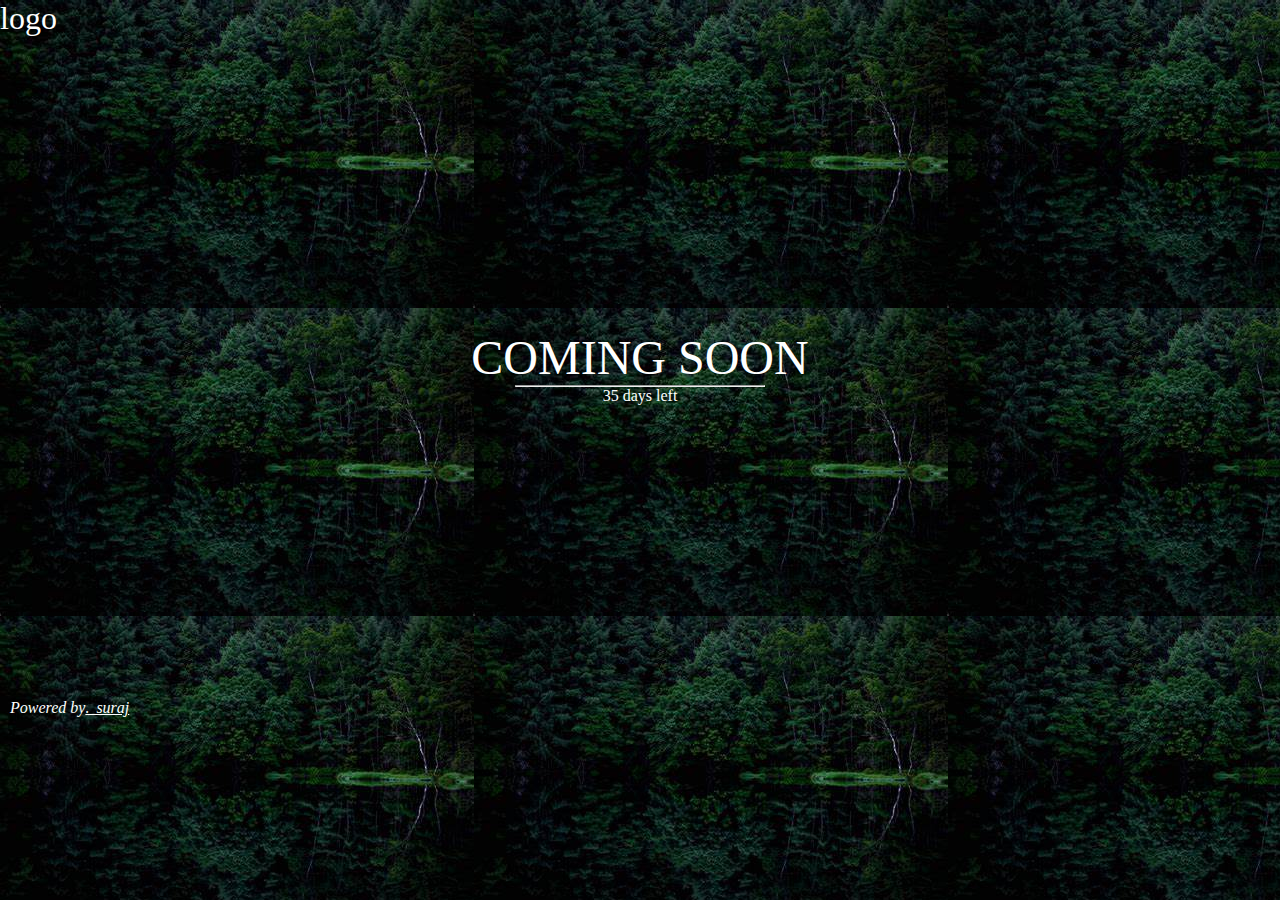
==== 6-1-25/forest.html @ 30fd80c4 "css 6/1/25 task" ====
<!DOCTYPE html>
<html lang="en">

<head>
    <meta charset="UTF-8">
    <meta name="viewport" content="width=device-width, initial-scale=1.0">
    <title>Document</title>
    <link rel="stylesheet" href="./forest.css">


<body>
    <p class="logo">logo</p>
    <div class="container">
        <p class="top top1">COMING SOON </p>
        <hr>
        <P class="top top2">35 days left</P>
    </div>
    <p class="copy">Powered by <a href="https://www.linkedin.com/in/suraj-rachuri-883b61211/" style="word-spacing: 3px;">. suraj</a> </p>
</body>

</html>
---- 6-1-25/forest.css ----
*{
    margin: 0;
    padding: 0;
    box-sizing: border-box;
    color: white;
}
body{
background-image: url('./OIP.jpg');
}

/* body .top{
    width: 100%;
    display: felx;
    justify-content: center;
    align-items: center;
} */
 .container{
    width: 100%;
    height: 660px;
    
    display: flex;
    align-items: center;
    flex-direction: column;
    justify-content: center;
    
    
 }
 .top1{
    font-size: xxx-large;
 }
 hr{
    width:250px;
 }
.logo{
    font-size: xx-large;

 }

 .copy{
   
    height: 30px;
   font-style: italic;
   padding: 10px;
    display: flex;
    justify-content: start;
    align-items: end ;
 }
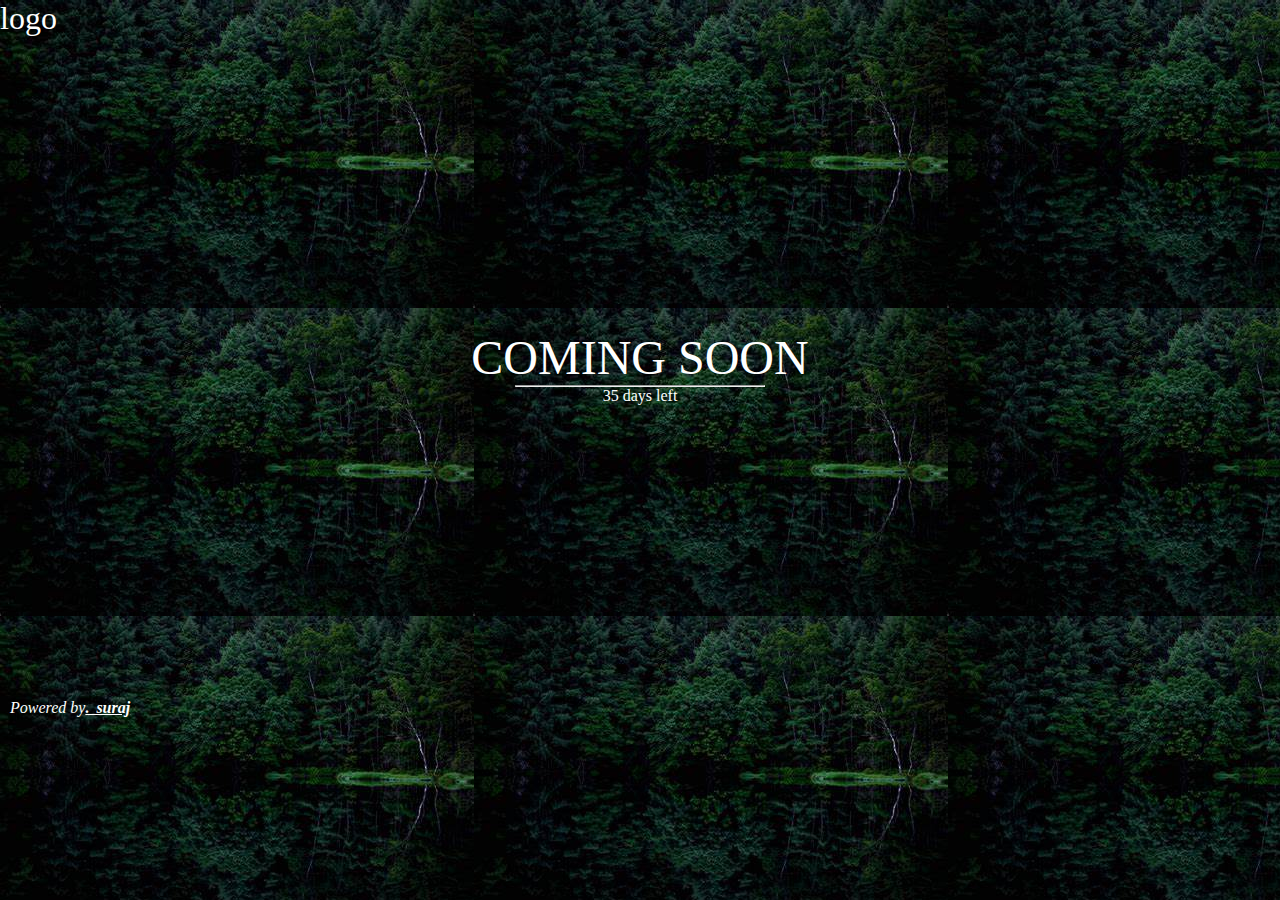
==== commit 225078e5: "up" ====
--- a/6-1-25/forest.html
+++ b/6-1-25/forest.html
@@ -15,7 +15,7 @@
         <hr>
         <P class="top top2">35 days left</P>
     </div>
-    <p class="copy">Powered by <a href="https://www.linkedin.com/in/suraj-rachuri-883b61211/" style="word-spacing: 3px;">. suraj</a> </p>
+    <p class="copy">Powered by <a href="https://www.linkedin.com/in/suraj-rachuri-883b61211/" style="word-spacing: 3px;"><b>. suraj</b></a> </p>
 </body>
 
 </html>